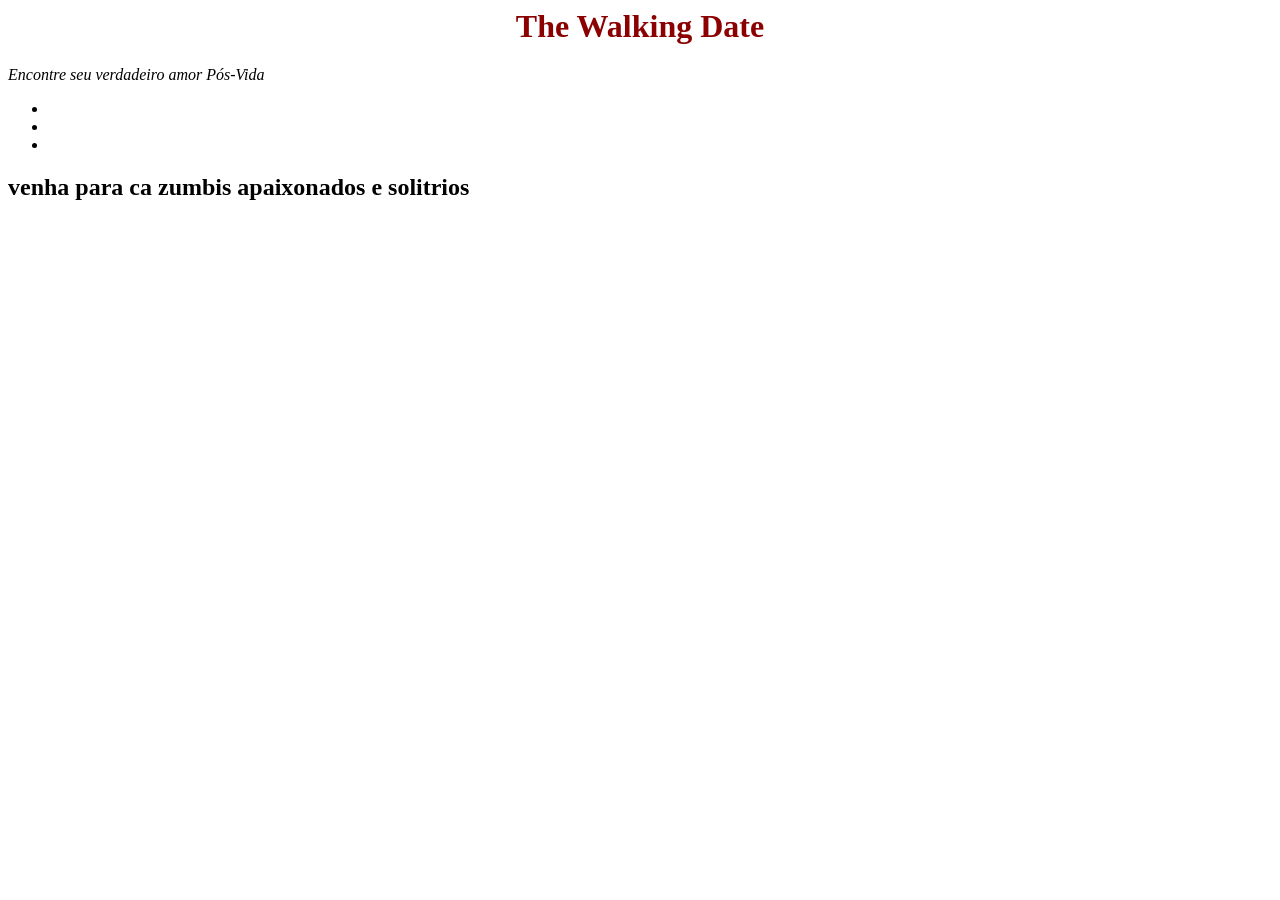
==== ytb.html @ 936ab08f "adição de novos exemplos" ====
<body>
    <header>
        <h1 style="color: darkred; text-align: center;">The Walking Date</h1>
        </p><em>Encontre seu verdadeiro amor Pós-Vida</em></p>
        <nav>
            <ul>
                <li><a href="https://exemplo.com" title="inicio"></a></li>
                <li><a href="https://exemplo.com" title="beneficios"></a></li>
                <li><a href="https://exemplo.com" title="cadastros"></a></li>
            </ul>
         </nav>
    </header>
    <main>
        <section id="boas-vindas">
            <h2>venha para ca zumbis apaixonados e solitrios</h2>  
        </section>
    </main>
</body>
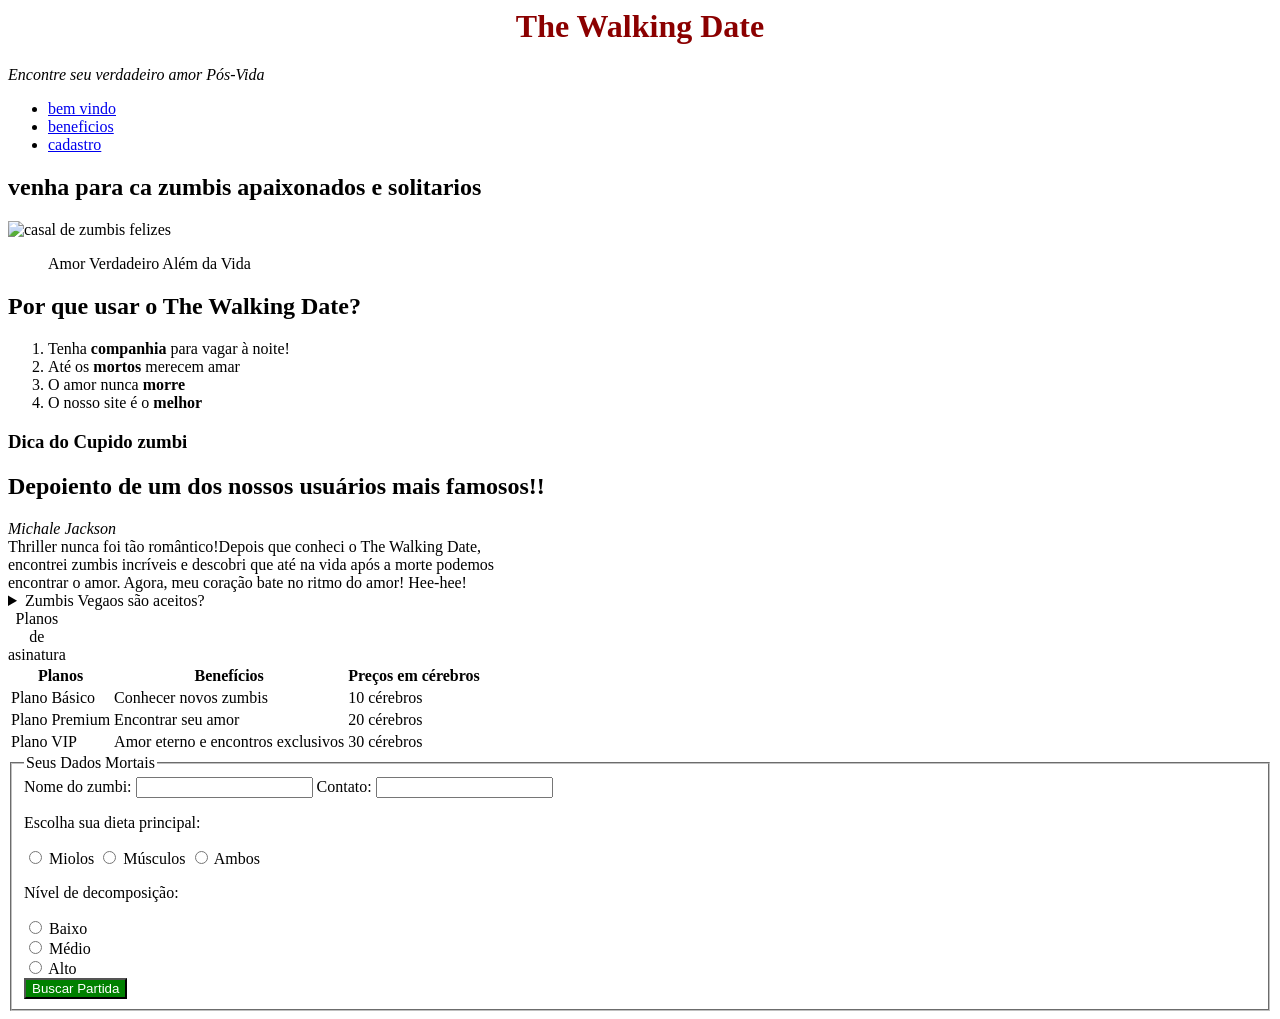
==== commit 82cbd4fc: "novo conteudo de html" ====
--- a/ytb.html
+++ b/ytb.html
@@ -4,15 +4,114 @@
         </p><em>Encontre seu verdadeiro amor Pós-Vida</em></p>
         <nav>
             <ul>
-                <li><a href="https://exemplo.com" title="inicio"></a></li>
-                <li><a href="https://exemplo.com" title="beneficios"></a></li>
-                <li><a href="https://exemplo.com" title="cadastros"></a></li>
+                <li><a href="README.md" >bem vindo</a></li>
+                <li><a href="README.md" >beneficios</a></li>
+                <li><a href="https://exemplo.com" >cadastro</a></li>
             </ul>
          </nav>
     </header>
     <main>
         <section id="boas-vindas">
-            <h2>venha para ca zumbis apaixonados e solitrios</h2>  
+            <h2>venha para ca zumbis apaixonados e solitarios</h2>  
+            <img src="https://encrypted-tbn0.gstatic.com/images?q=tbn:ANd9GcTz0V2_SLY8EQPa4dMB61HvJ6k66LMfNWuHC1zsQpj9uQ&s=10" alt="casal de zumbis felizes">
+            <figure>
+                <figcaption>Amor Verdadeiro Além da Vida</figcaption>
+            </figure>
+        </section>
+        <section id="beneficios">
+            <h2>Por que usar o The Walking Date?</h2>
+<ol>
+    <li>Tenha <strong>companhia</strong> para vagar à noite!</li>
+    <li>Até os <strong>mortos</strong> merecem amar</li>
+    <li>O amor nunca <strong>morre</strong></li>
+    <li>O nosso site é o <strong>melhor</strong></li>
+</ol>
+                <aside>
+                    <h3>Dica do Cupido zumbi</h3>
+                </aside>
+        </section>
+        <section id="depoimentos">
+            <h2>Depoiento de um dos nossos usuários mais famosos!!</h2>
+            <cite>Michale Jackson</cite>        
+            <article>Thriller nunca foi tão romântico!Depois que conheci o The Walking Date,</article>
+            <article>encontrei zumbis incríveis e descobri que até na vida após a morte podemos </article>
+            <article>encontrar o amor. Agora, meu coração bate no ritmo do amor! Hee-hee!</article>
+        </section>
+        <section id="faq">
+                    <details>
+                        <summary>Zumbis Vegaos são aceitos?</summary>
+                        <p>sim</p>
+                    </details>
+        </section>
+        <section id="planos">
+                    <table>
+                        <caption>Planos de asinatura</caption>
+                    </table>
+            <table>
+    <thead>
+        <tr>
+            <th>Planos</th>
+            <th>Benefícios</th>
+            <th>Preços em cérebros</th>
+        </tr>
+    </thead>
+
+    <tbody>
+        <tr>
+    <td>Plano Básico</td>
+    <td>Conhecer novos zumbis</td>
+    <td>10 cérebros</td>
+        </tr>
+
+        <tr>
+            <td>Plano Premium</td>
+            <td>Encontrar seu amor</td>
+            <td>20 cérebros</td>
+        </tr>
+
+        <tr>
+            <td>Plano VIP</td>
+            <td>Amor eterno e encontros exclusivos</td>
+            <td>30 cérebros</td>
+        </tr>
+    </tbody>
+            </table>
+        </section>
+        <section id="cadastro">
+            <fieldset>
+                <legend>Seus Dados Mortais</legend>
+                    <label for="nome">Nome do zumbi:</label>
+                    <input type="text" id="nome" name="nome">
+                    <label for="contato">Contato:</label>
+                    <input type="email" id="contato" name="contato">
+
+                <p>Escolha sua dieta principal:</p>
+                    <input type="radio" id="miolos" name="dieta" value="Miolos">
+                    <label for="miolos">Miolos</label>
+                    <input type="radio" id="musculos" name="dieta" value="Músculos">
+                    <label for="musculos">Músculos</label>
+                    <input type="radio" id="ambos" name="dieta" value="Ambos">
+                    <label for="ambos">Ambos</label>
+
+                <p>Nível de decomposição:</p>
+                    <div>
+                        <input type="radio" id="baixo" name="decomposicao" value="baixo">
+                        <label for="baixo">Baixo</label>
+                    </div>
+                    <div>
+                        <input type="radio" id="medio" name="decomposicao" value="medio">
+                        <label for="medio">Médio</label>
+                    </div>
+                    <div>
+                        <input type="radio" id="alto" name="decomposicao" value="alto">
+                        <label for="alto">Alto</label>
+                    </div>
+
+    <button type="submit" style="background-color: green; color: white;">
+        Buscar Partida
+    </button>
+            </fieldset>
+
         </section>
     </main>
 </body>
